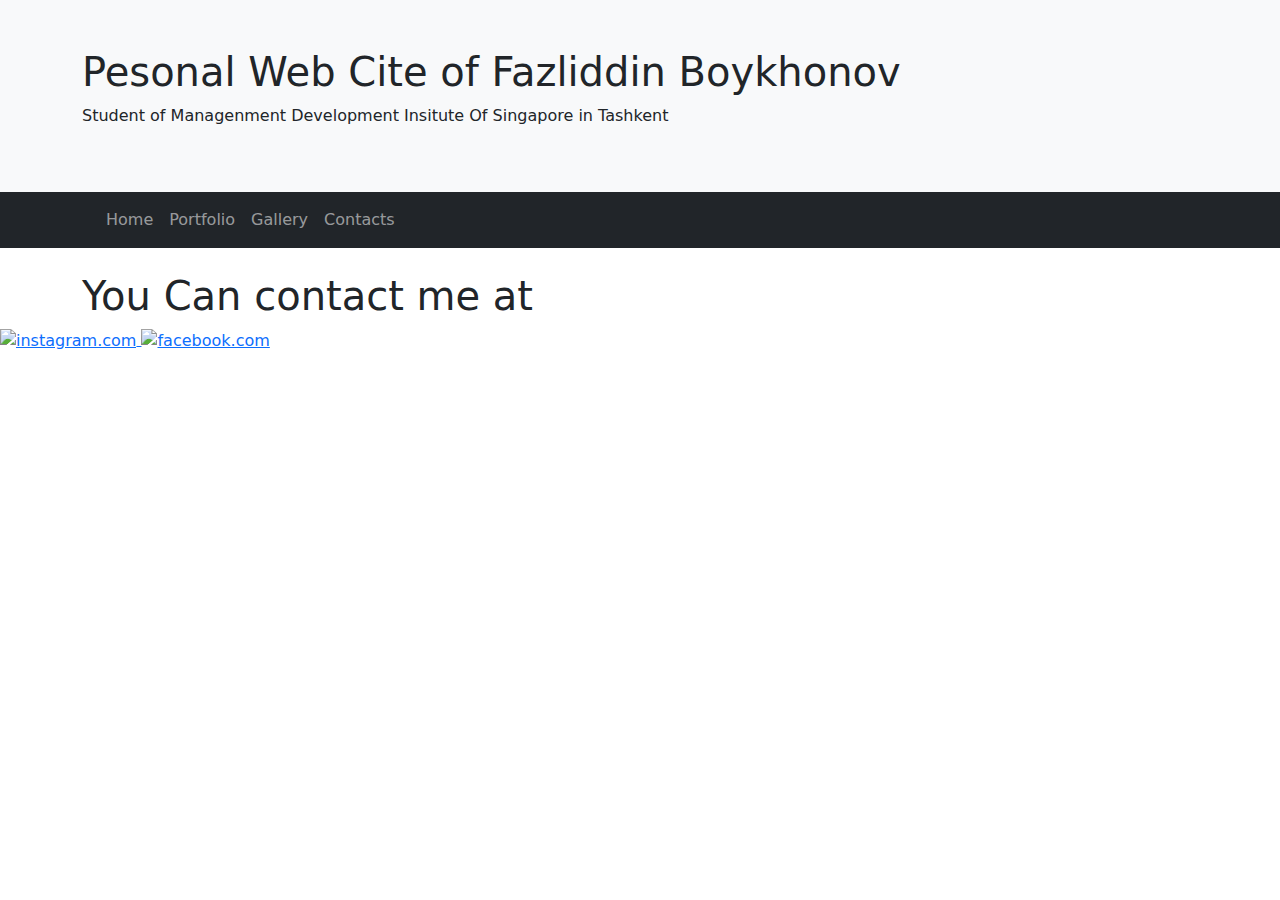
==== contacts.html @ 05418e48 "Add files via upload" ====
<!DOCTYPE html>
<html lang="en">

<head>
    <meta charset="UTF-8">
    <meta http-equiv="X-UA-Compatible" content="IE=edge">
    <meta name="viewport" content="width=device-width, initial-scale=1.0">
    <title>My Personal Website | Contacts Page</title>
    <link href="https://cdn.jsdelivr.net/npm/bootstrap@5.1.3/dist/css/bootstrap.min.css" rel="stylesheet">
    <link rel="stylesheet" href="css/style.css">
    <link rel="preconnect" href="https://fonts.googleapis.com">
    <link rel="preconnect" href="https://fonts.gstatic.com" crossorigin>
    <link href="https://fonts.googleapis.com/css2?family=Roboto+Condensed&display=swap" rel="stylesheet">
</head>

<body>
    <header class="container-fluid bg-light p-5">
        <div class="container">
            <h1>Pesonal Web Cite of Fazliddin Boykhonov</h1>
            <p>Student of Managenment Development Insitute Of Singapore in Tashkent</p>
        </div>
    </header>
    <nav class="navbar navbar-expand-sm bg-dark navbar-dark">
        <div class="container">
            <a class="navbar-brand" href="https://www.mdis.uz">
                <img src="img/logo.png" alt="">
            </a>
            <button class="navbar-toggler" type="button" data-bs-toggle="collapse" data-bs-target="#collapsibleNavbar">
                <span class="navbar-toggler-icon"></span>
            </button>
            <div class="collapse navbar-collapse" id="collapsibleNavbar">
                <ul class="navbar-nav">
                    <li class="nav-item">
                        <a class="nav-link" href="index.html">Home</a>
                    </li>
                    <li class="nav-item">
                        <a class="nav-link" href="portfolio.html">Portfolio</a>
                    </li>
                    <li class="nav-item">
                        <a class="nav-link" href="gallery.html">Gallery</a>
                    </li>
                    <li class="nav-item">
                        <a class="nav-link" href="contacts.html">Contacts</a>
                    </li>
                </ul>
            </div>
        </div>
    </nav>
    <main class="container mt-4">
        <h1>You Can contact me at </h1>
    </main>

    <a href="https://www.instagram.com/baykhanov_f/?hl=en">
        <img alt="instagram.com" src="img/instagram.jpg">

    </a>

    <a href="hhttps://www.facebook.com/fazliddn.boyxonov">
        <img alt="facebook.com" src="img/facebook.jpg">

    </a>
    <footer>

    </footer>
    <script src="https://cdn.jsdelivr.net/npm/bootstrap@5.1.3/dist/js/bootstrap.bundle.min.js"></script>
    <script src="js/script.js"></script>
</body>

</html>
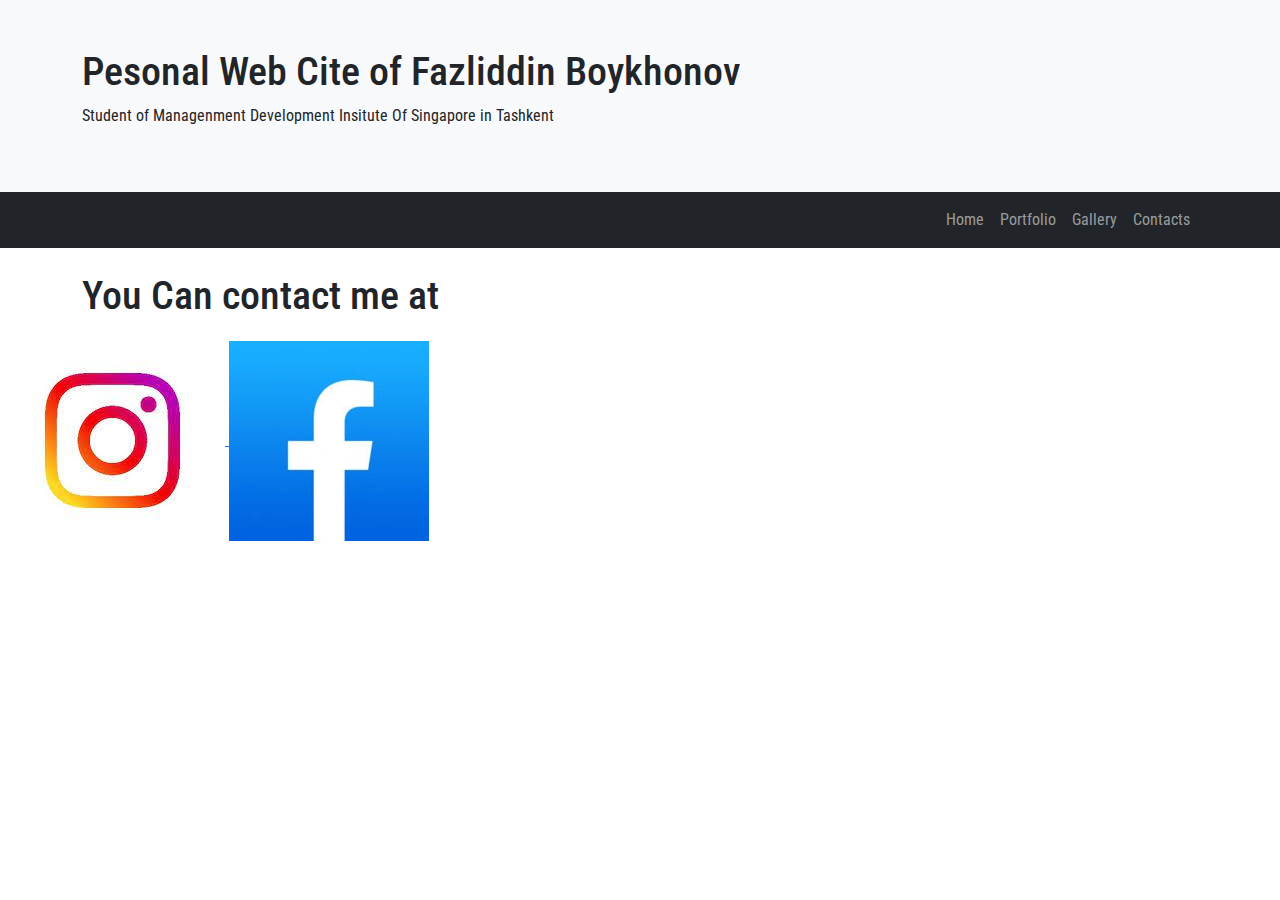
==== commit 6631d1b2: "updated" ====
--- a/contacts.html
+++ b/contacts.html
@@ -23,7 +23,7 @@
     <nav class="navbar navbar-expand-sm bg-dark navbar-dark">
         <div class="container">
             <a class="navbar-brand" href="https://www.mdis.uz">
-                <img src="img/logo.png" alt="">
+                <img src="" alt="">
             </a>
             <button class="navbar-toggler" type="button" data-bs-toggle="collapse" data-bs-target="#collapsibleNavbar">
                 <span class="navbar-toggler-icon"></span>
--- a/css/style.css
+++ b/css/style.css
@@ -0,0 +1,79 @@
+body {
+    font-family: 'Roboto Condensed', sans-serif;
+}
+
+.navbar-brand img {
+    width: 100px;
+}
+
+.navbar-collapse {
+    flex-grow: unset;
+}
+
+.navbar .navbar-nav .nav-link:hover {
+    background-color: rgb(202, 136, 136);
+    color: black;
+}
+
+.navbar .navbar-nav .nav-link:active {
+    background-color: rgb(194, 84, 84);
+    color: black;
+    font-weight: bold;
+}
+
+.intro {
+    display: flex;
+    align-items: center;
+    height: 60vh;
+}
+
+.intro img {
+    width: 100%;
+    border-radius: 50%;
+    border: 3px solid lightblue;
+    overflow: hidden;
+}
+
+.name {
+    font-size: 30px;
+    text-align: center;
+
+}
+
+.position {
+    font-size: 70px;
+    text-align: center;
+}
+
+.location {
+    font-size: 65px;
+    text-align: center;
+    color: red;
+}
+
+.description {
+    font-size: 20px;
+    text-align: center;
+}
+
+@media(max-width:756px) {
+    .position {
+        font-size: 35px;
+        text-align: center;
+    }
+
+    .location {
+        font-size: 30px;
+        text-align: center;
+        color: red;
+    }
+
+    .intro img {
+        width: 400px;
+        border-radius: 50%;
+        border: 3px solid lightblue;
+        overflow: hidden;
+    }
+
+
+}